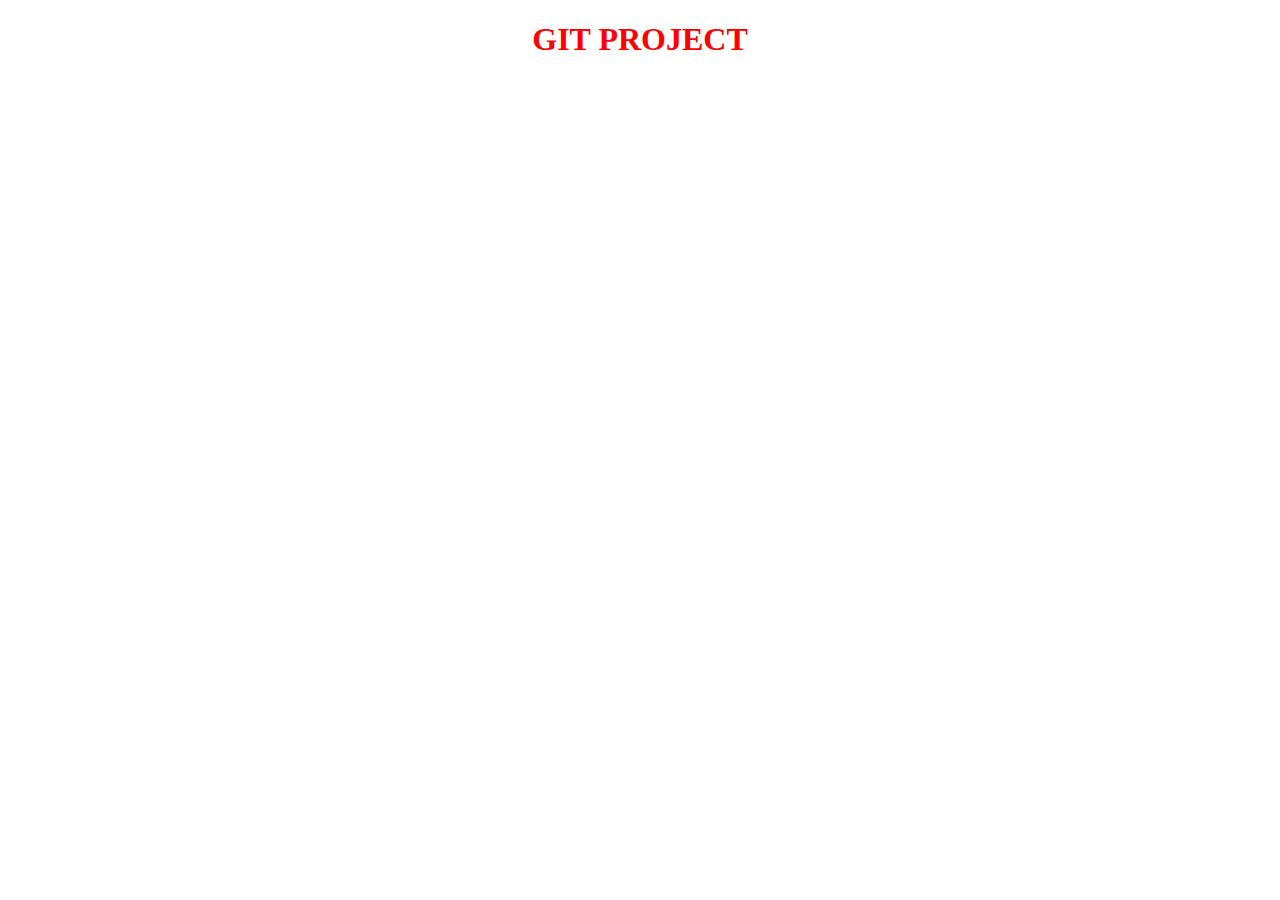
==== index.html @ f1c96a04 "깃 첫번째 메시지" ====
<!DOCTYPE html>
<html lang="en">
<head>
    <meta charset="UTF-8">
    <meta http-equiv="X-UA-Compatible" content="IE=edge">
    <meta name="viewport" content="width=device-width, initial-scale=1.0">
    <title>Document</title>
    <link rel="stylesheet" href="css/layout.css">
</head>
<body>
    <h1>GIT PROJECT</h1>
</body>
</html>
---- css/layout.css ----
body {
    font-size: 16px; color: #333;
}
h1 {
    font-size: 2em; color: #f00; text-align: center;
}
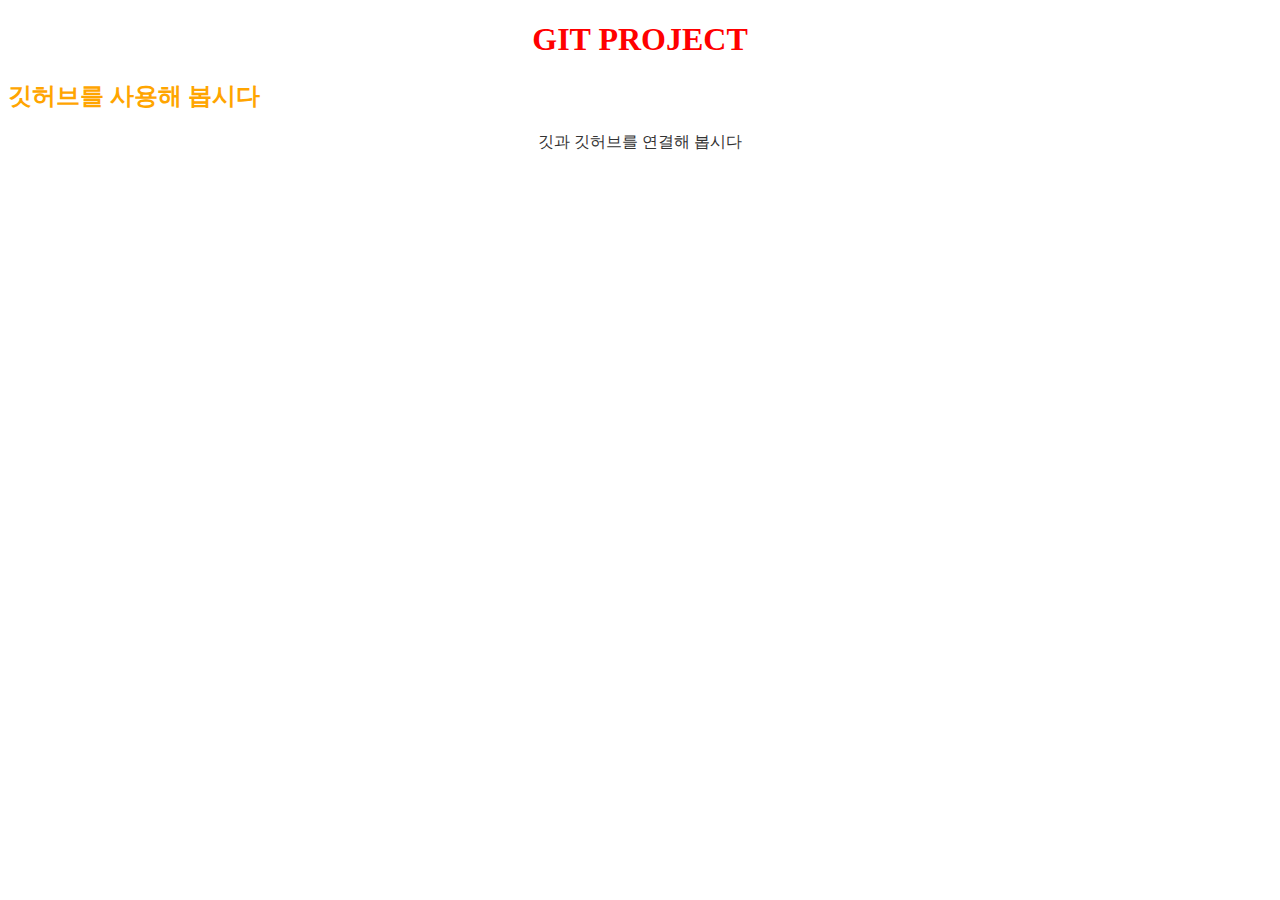
==== commit 43519a57: "h2와 p 추가 및 css 수정" ====
--- a/index.html
+++ b/index.html
@@ -9,5 +9,7 @@
 </head>
 <body>
     <h1>GIT PROJECT</h1>
+    <h2>깃허브를 사용해 봅시다</h2>
+    <p>깃과 깃허브를 연결해 봅시다</p>
 </body>
 </html>--- a/css/layout.css
+++ b/css/layout.css
@@ -3,4 +3,10 @@
 }
 h1 {
     font-size: 2em; color: #f00; text-align: center;
+}
+h2 {
+    font-size: 1.5em; color: orange;
+}
+p {
+    font-size: 1em; text-align: center;
 }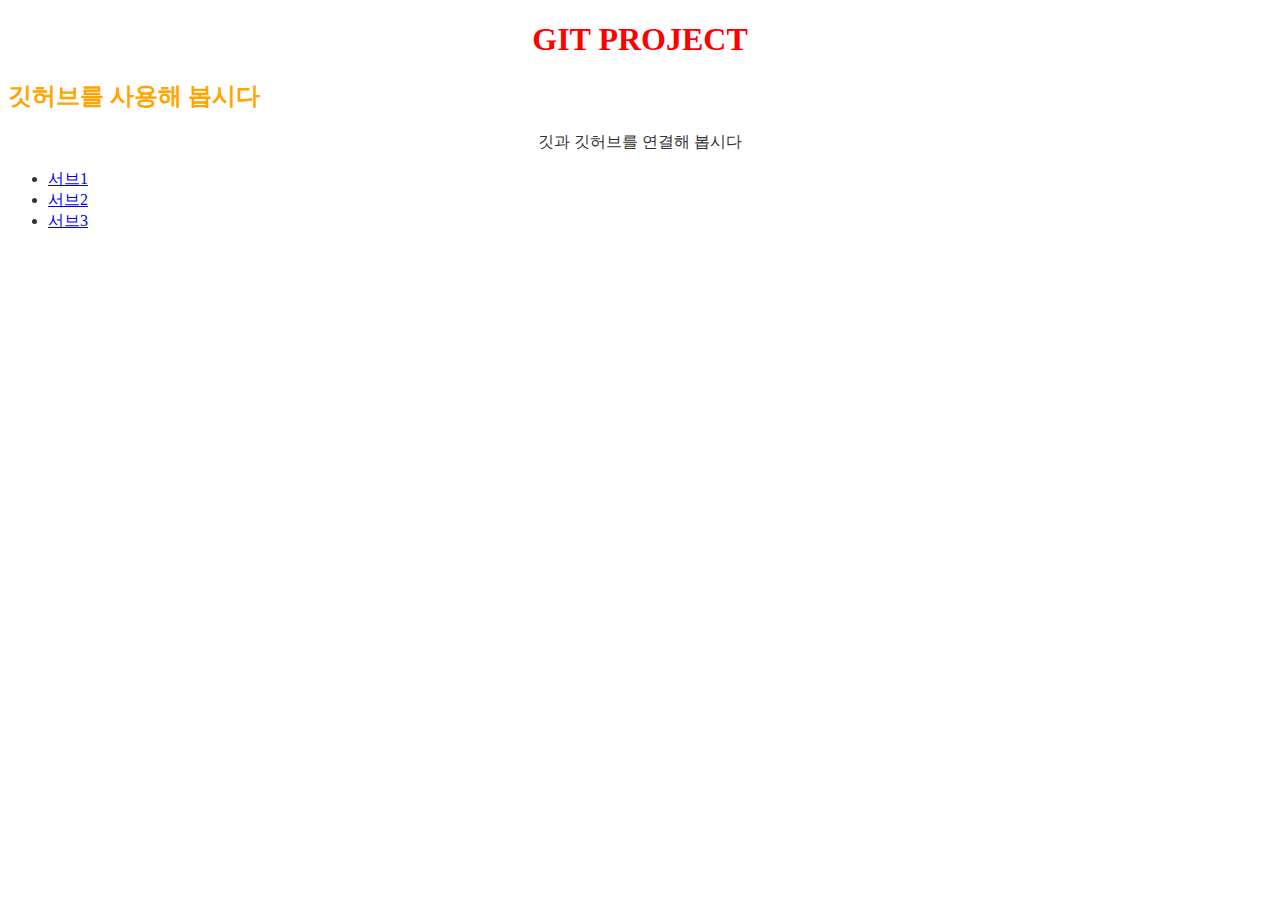
==== commit 8521cbeb: "sub1페이지 추가" ====
--- a/index.html
+++ b/index.html
@@ -11,5 +11,10 @@
     <h1>GIT PROJECT</h1>
     <h2>깃허브를 사용해 봅시다</h2>
     <p>깃과 깃허브를 연결해 봅시다</p>
+    <ul>
+        <li><a href="./sub/sub1.html">서브1</a></li>
+        <li><a href="#">서브2</a></li>
+        <li><a href="#">서브3</a></li>
+    </ul>
 </body>
 </html>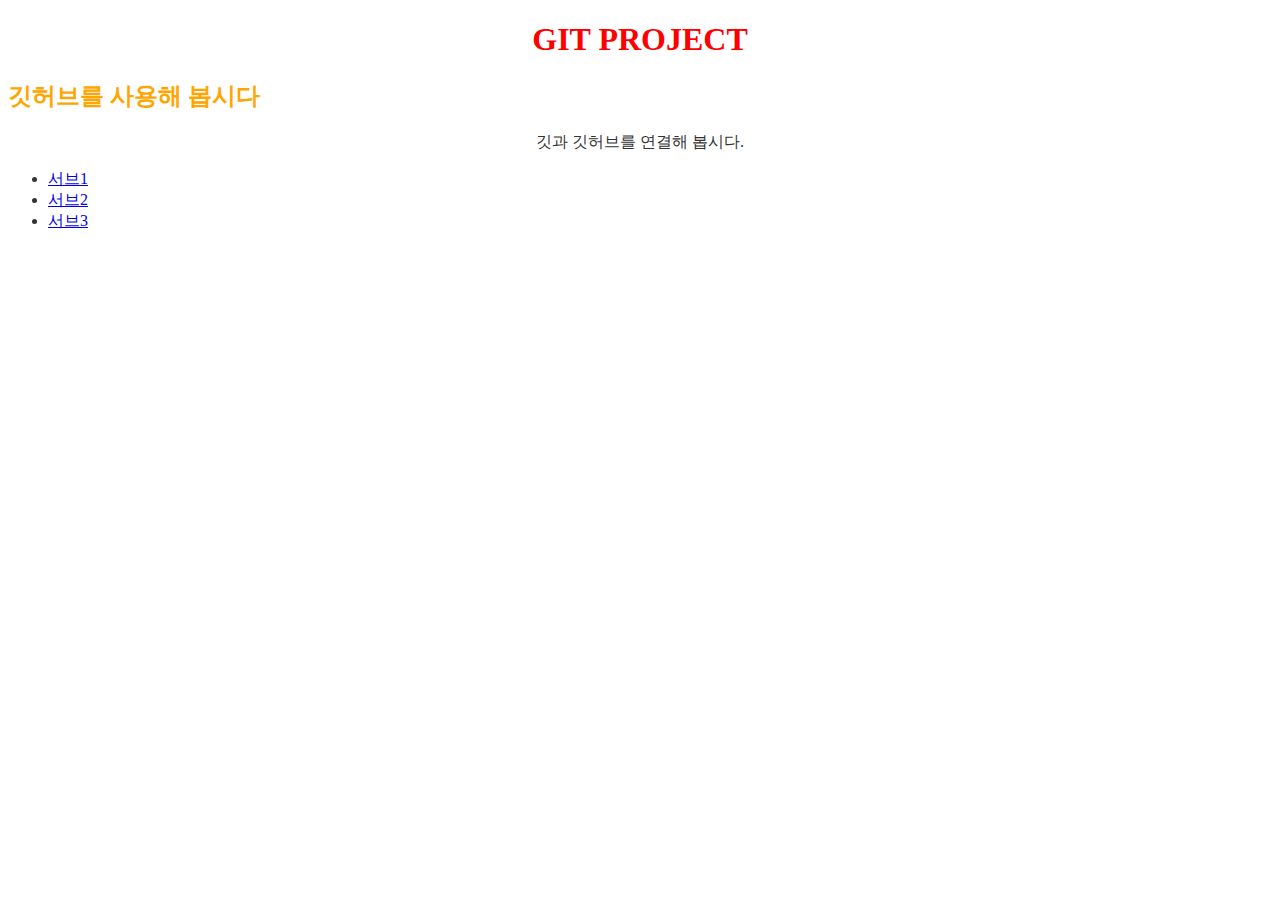
==== commit ca317bbb: "심바의 서브2 페이지 작업" ====
--- a/index.html
+++ b/index.html
@@ -10,7 +10,7 @@
 <body>
     <h1>GIT PROJECT</h1>
     <h2>깃허브를 사용해 봅시다</h2>
-    <p>깃과 깃허브를 연결해 봅시다</p>
+    <p>깃과 깃허브를 연결해 봅시다.</p>
     <ul>
         <li><a href="./sub/sub1.html">서브1</a></li>
         <li><a href="#">서브2</a></li>
